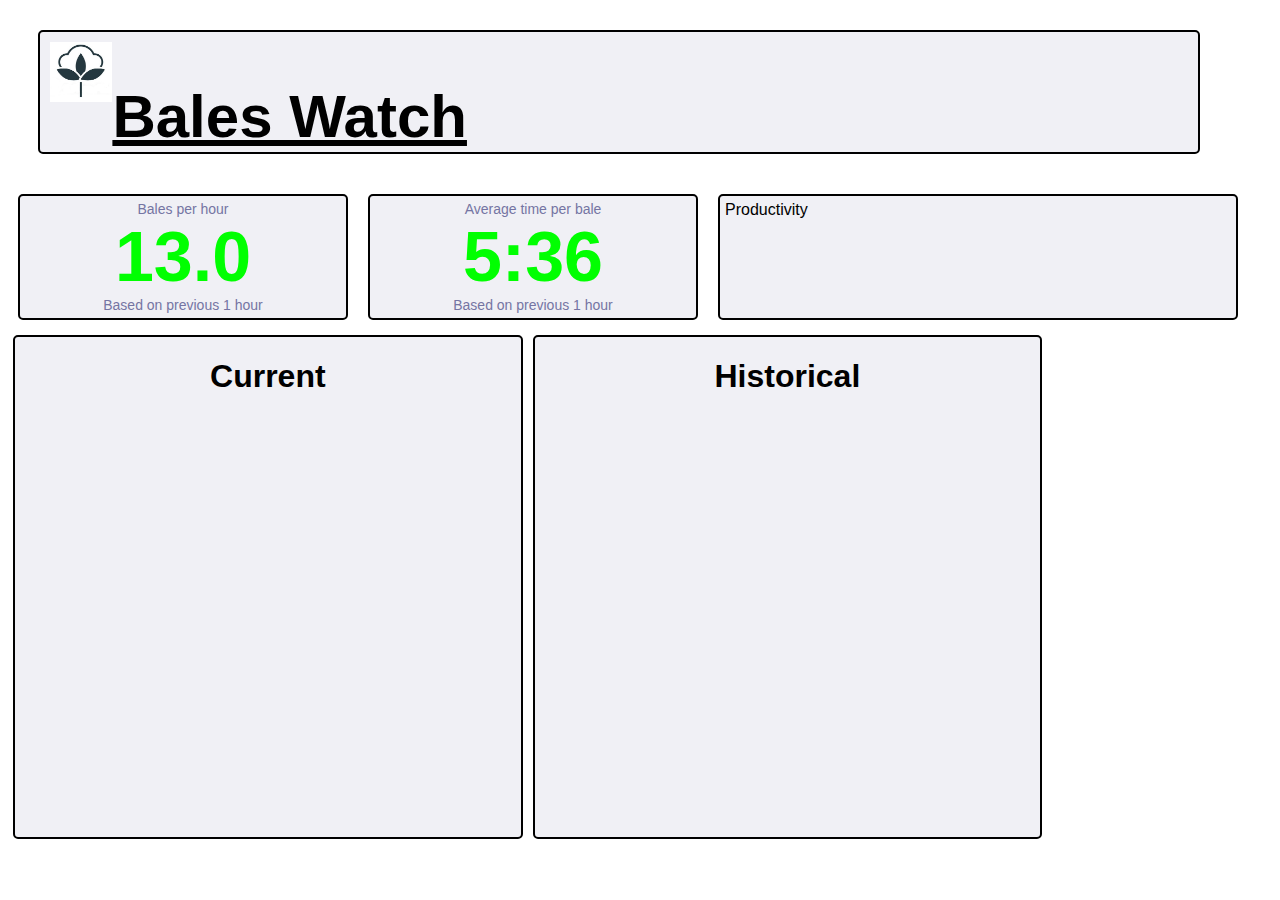
==== index.html @ d2ff19ab "first commit" ====
<!DOCTYPE html>
<html lang="en">
<head>
	<meta charset="utf-8">
	<title>Bales Watch</title>
    <link rel="stylesheet" href="style.css">
    <script src="index.js"></script>
	<!--[if IE]>
		<script src="http://html5shiv.googlecode.com/svn/trunk/html5.js"></script>
	<![endif]-->
</head>

<body id="home">

	<div id ="banner">
		<img class ="logo" src="logo.jpg" height="60px" />
		<h1>Bales Watch</h1>
		
	</div>
	<div id="statusbar">
		<div id="perhour">
			<p class="description">Bales per hour</p>
			<p class="alert">13.0</p>
			<p class="description">Based on previous 1 hour</p>
		</div>
		<div id="perbale">
			
				<p class="description">Average time per bale</p>
				<p class="alert">5:36</p>
				<p class="description">Based on previous 1 hour</p>
			
		</div>
		<div id="graph">Productivity</div>
	</div>
    <div id="viewer">
		<div id="current">
			<h1>Current</h1>
			<div id="currentdisplay"></div>
		</div>

		<div id="history">
			<h1>Historical</h1>
			<div id="historicaldisplay"></div>
		</div>


	</div>

</body>
</html>
---- style.css ----
html{
    font-family:Helvetica, Arial;
}

img {
    float:left;

}

.bale {
    width: 80%;
    height:60px;
    border: solid black 2px;
    border-radius: 2px;
    margin:10px;
    padding:5px;
    background-color:white;

}

#banner {
    
    position: relative;
    font-family:Helvetica, Arial;
    font-weight: bold;
    font-size: 30px;
    margin:30px;
    text-decoration: underline;
    width:90%;
    height:100px;
    border: solid black 2px;
    border-radius: 5px;
    padding:10px;
    background-color:#f0f0f5;
    
}

.description{

    font-size: 14px;
    font-weight:lighter;
    color:#7575a3
}

#perhour, #perbale, #graph {

    border: solid black 2px;
    border-radius: 5px;
    margin: 10px;
    background-color:#f0f0f5;
    padding: 5px;
    

}

#perhour, #perbale {
    width:25%;
    text-align:center;
}

.alert{
    width:50%;
    margin-left:auto;
    font-size: 70px;
    font-weight:bolder;
    color:#01ff01;
}

.description, .alert{
    margin:auto;
}

#statusbar{

    display:flex;
    width: 100%;

}

#graph {
    width: 40%;
}

#current, #history {
    width: 40%;
    height:500px;
    border:solid black 2px;
    border-radius:5px;
    overflow: scroll;
    text-align:center;
    margin: 5px;
    background-color:#f0f0f5;
    
}

#currentdisplay, #historicaldisplay{
    display:flex;
    flex-direction:column-reverse;
} 

#viewer{
    display:flex;
    
}
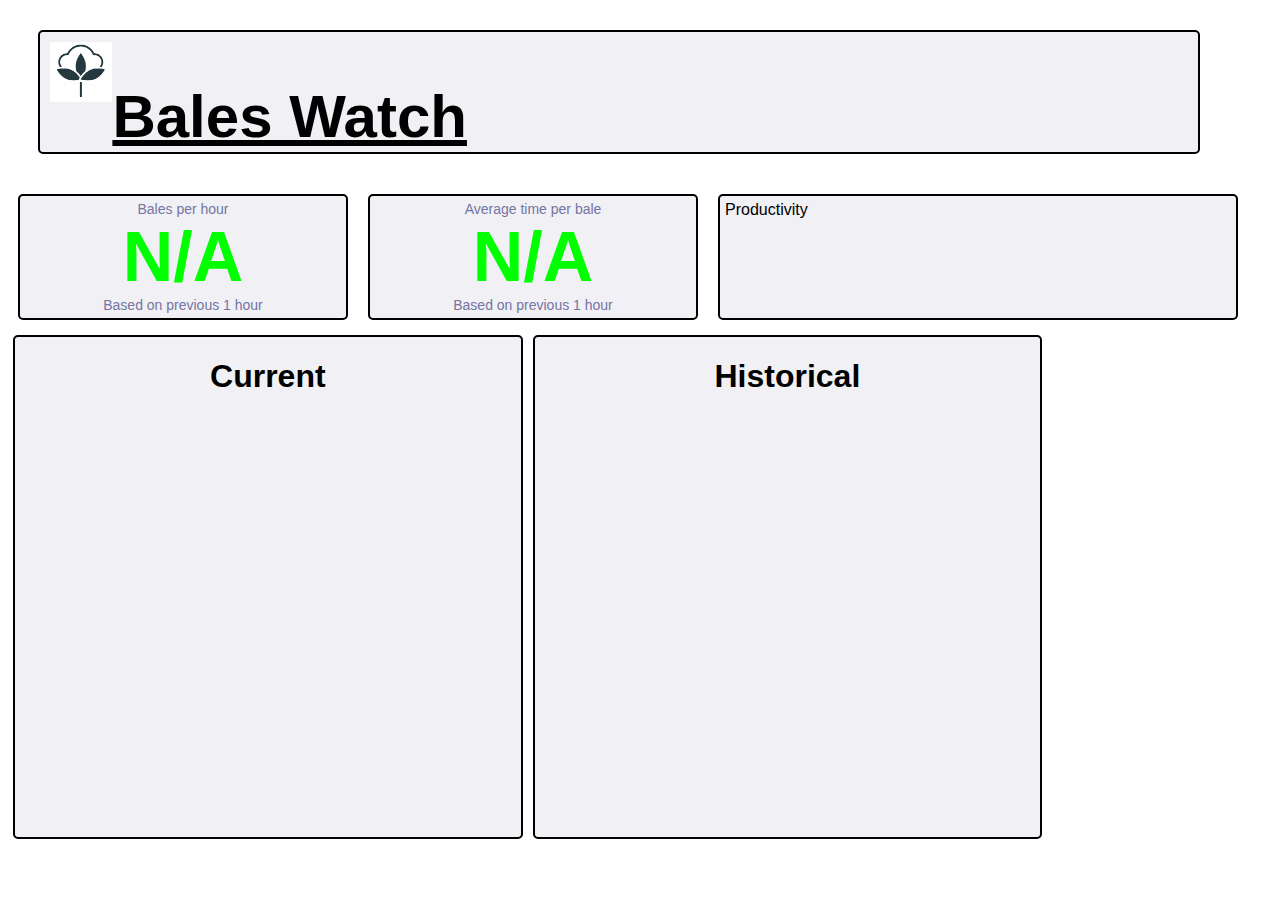
==== commit 2c6ac14a: "font larger" ====
--- a/index.html
+++ b/index.html
@@ -20,13 +20,13 @@
 	<div id="statusbar">
 		<div id="perhour">
 			<p class="description">Bales per hour</p>
-			<p class="alert">13.0</p>
+			<p class="alert">N/A</p>
 			<p class="description">Based on previous 1 hour</p>
 		</div>
 		<div id="perbale">
 			
 				<p class="description">Average time per bale</p>
-				<p class="alert">5:36</p>
+				<p class="alert">N/A</p>
 				<p class="description">Based on previous 1 hour</p>
 			
 		</div>
--- a/style.css
+++ b/style.css
@@ -16,6 +16,7 @@
     margin:10px;
     padding:5px;
     background-color:white;
+    font-size:24px;
 
 }
 
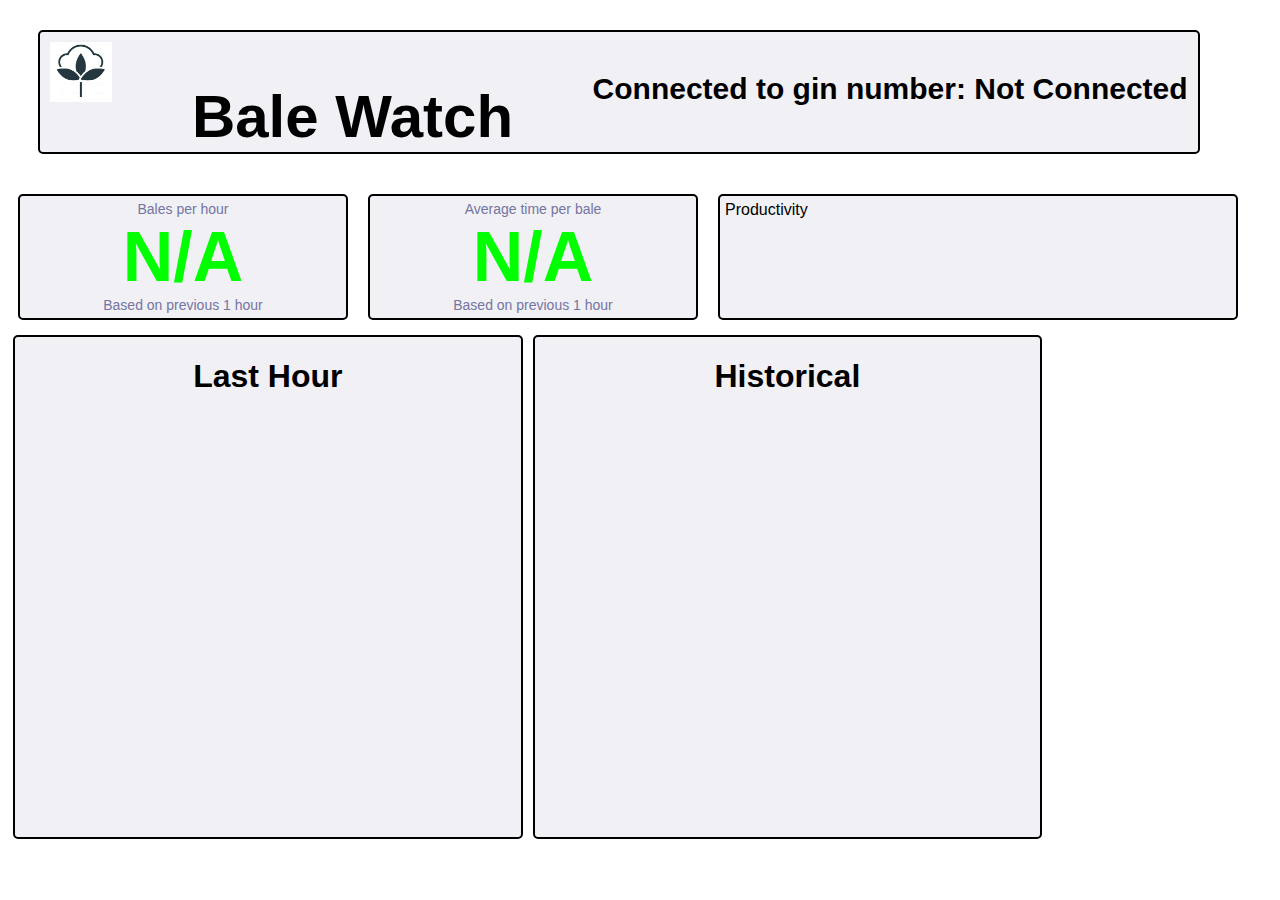
==== commit 355988a1: "added bales per hour functionality" ====
--- a/index.html
+++ b/index.html
@@ -2,7 +2,7 @@
 <html lang="en">
 <head>
 	<meta charset="utf-8">
-	<title>Bales Watch</title>
+	<title>Bale Watch</title>
     <link rel="stylesheet" href="style.css">
     <script src="index.js"></script>
 	<!--[if IE]>
@@ -14,19 +14,20 @@
 
 	<div id ="banner">
 		<img class ="logo" src="logo.jpg" height="60px" />
-		<h1>Bales Watch</h1>
+		<h1>Bale Watch</h1>
+		<p>Connected to gin number: <span id="gin">Not Connected</span></p>
 		
 	</div>
 	<div id="statusbar">
 		<div id="perhour">
 			<p class="description">Bales per hour</p>
-			<p class="alert">N/A</p>
+			<p id="bph" class="alert">N/A</p>
 			<p class="description">Based on previous 1 hour</p>
 		</div>
 		<div id="perbale">
 			
 				<p class="description">Average time per bale</p>
-				<p class="alert">N/A</p>
+				<p id="pb" class="alert">N/A</p>
 				<p class="description">Based on previous 1 hour</p>
 			
 		</div>
@@ -34,7 +35,7 @@
 	</div>
     <div id="viewer">
 		<div id="current">
-			<h1>Current</h1>
+			<h1>Last Hour</h1>
 			<div id="currentdisplay"></div>
 		</div>
 
--- a/style.css
+++ b/style.css
@@ -27,7 +27,8 @@
     font-weight: bold;
     font-size: 30px;
     margin:30px;
-    text-decoration: underline;
+    display:flex;
+    justify-content:space-between;
     width:90%;
     height:100px;
     border: solid black 2px;
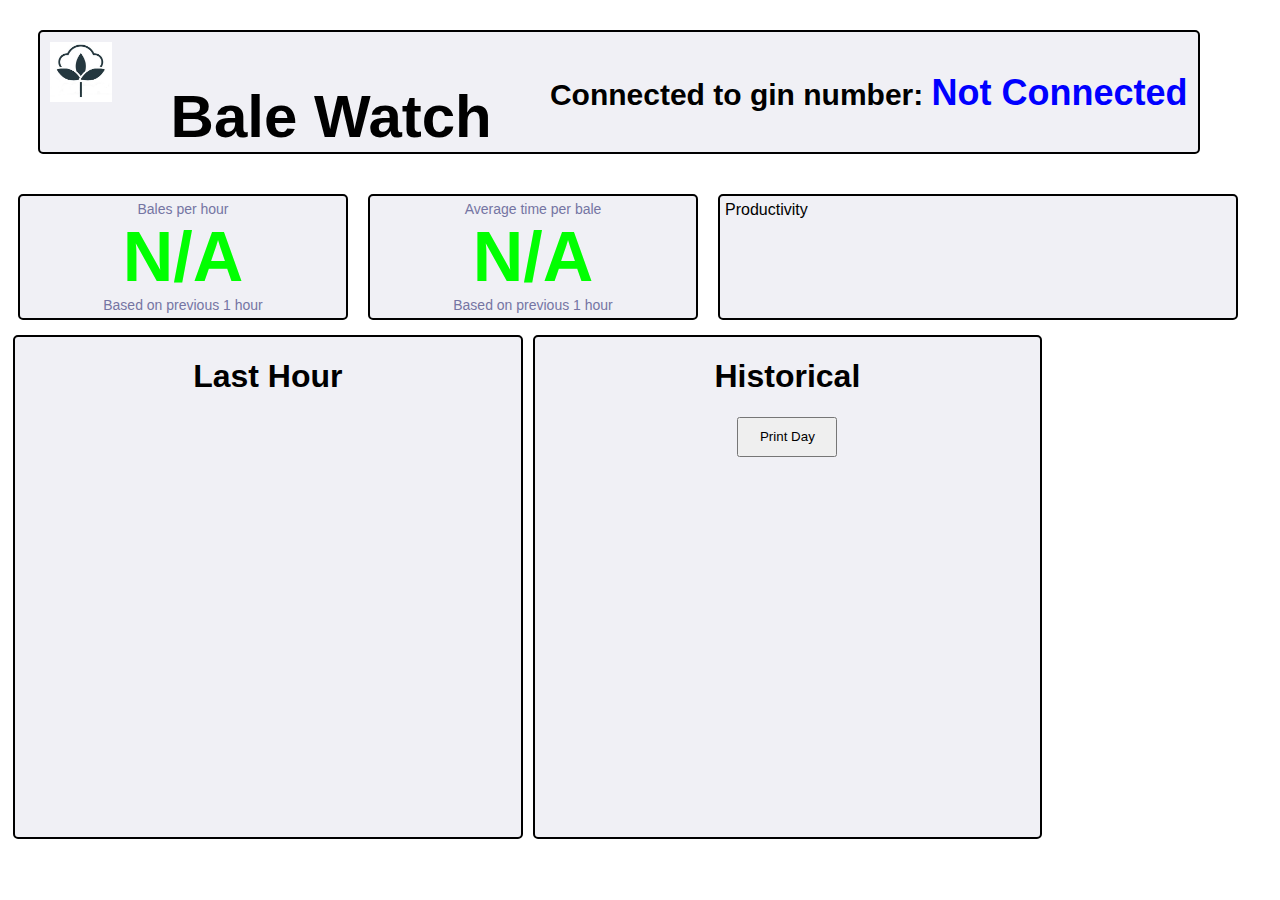
==== commit 03981df4: "added historical features" ====
--- a/index.html
+++ b/index.html
@@ -41,7 +41,8 @@
 
 		<div id="history">
 			<h1>Historical</h1>
-			<div id="historicaldisplay"></div>
+			<a href="printday.html" ><button class="printbutton">Print Day</button></a>
+			<div id="histdisplay"></div>
 		</div>
 
 
--- a/style.css
+++ b/style.css
@@ -8,7 +8,7 @@
 
 }
 
-.bale {
+.bale, .histbale {
     width: 80%;
     height:60px;
     border: solid black 2px;
@@ -18,6 +18,20 @@
     background-color:white;
     font-size:24px;
 
+}
+
+.printbutton {
+
+    height:40px;
+    width:100px;
+
+
+}
+
+#gin {
+    font-family:Helvetica, sans-serif;
+    color: blue;
+    font-size: 36px;
 }
 
 #banner {
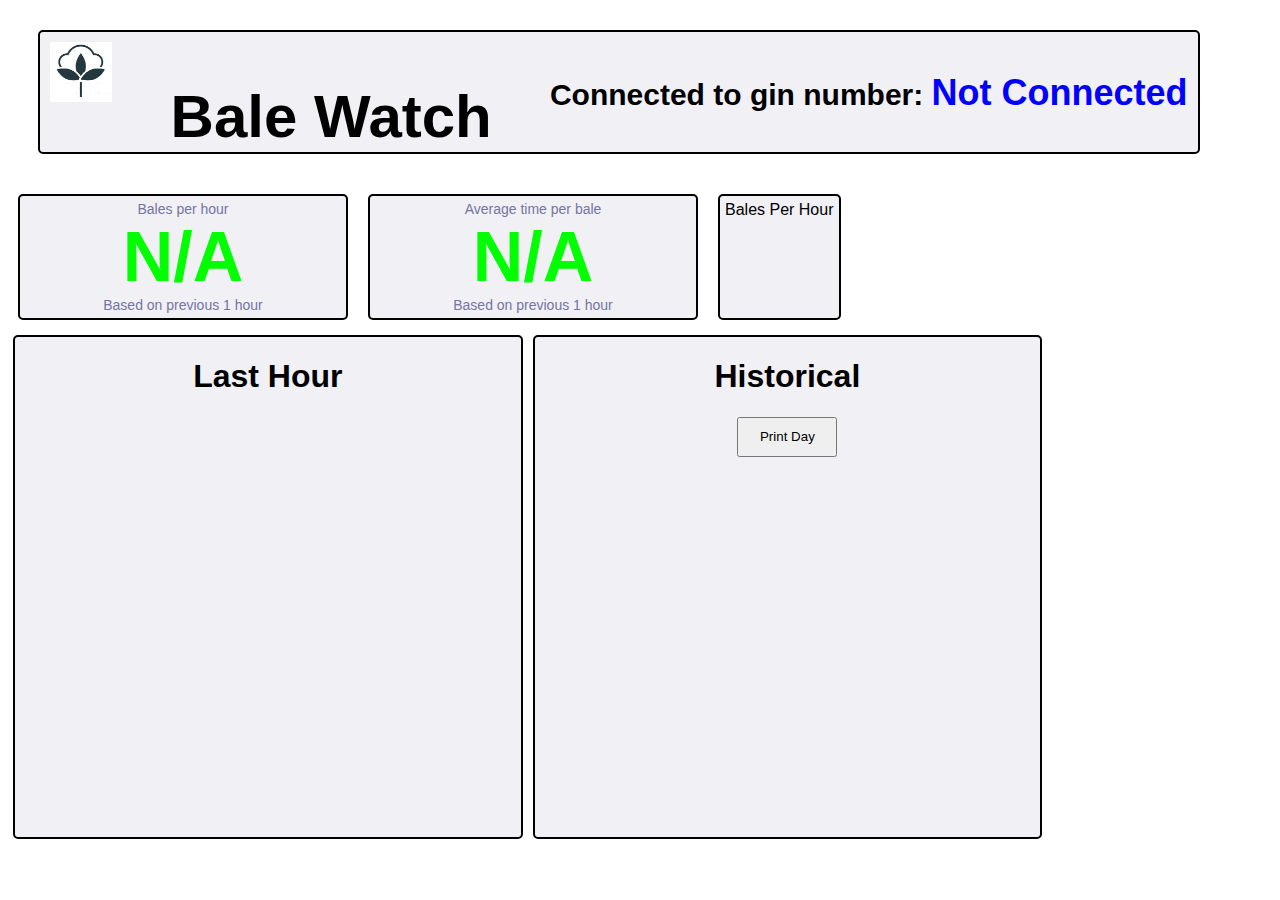
==== commit 97846b6d: "added print day functionality" ====
--- a/index.html
+++ b/index.html
@@ -4,7 +4,9 @@
 	<meta charset="utf-8">
 	<title>Bale Watch</title>
     <link rel="stylesheet" href="style.css">
-    <script src="index.js"></script>
+	<script src="index.js"></script>
+	<script src="d3.min.js"></script>
+	
 	<!--[if IE]>
 		<script src="http://html5shiv.googlecode.com/svn/trunk/html5.js"></script>
 	<![endif]-->
@@ -31,7 +33,9 @@
 				<p class="description">Based on previous 1 hour</p>
 			
 		</div>
-		<div id="graph">Productivity</div>
+		<div id="prod">Bales Per Hour 
+			</div>
+		
 	</div>
     <div id="viewer">
 		<div id="current">
@@ -49,4 +53,6 @@
 	</div>
 
 </body>
+
+<script src="productivity.js"></script>
 </html>--- a/style.css
+++ b/style.css
@@ -59,7 +59,7 @@
     color:#7575a3
 }
 
-#perhour, #perbale, #graph {
+#perhour, #perbale, #prod {
 
     border: solid black 2px;
     border-radius: 5px;
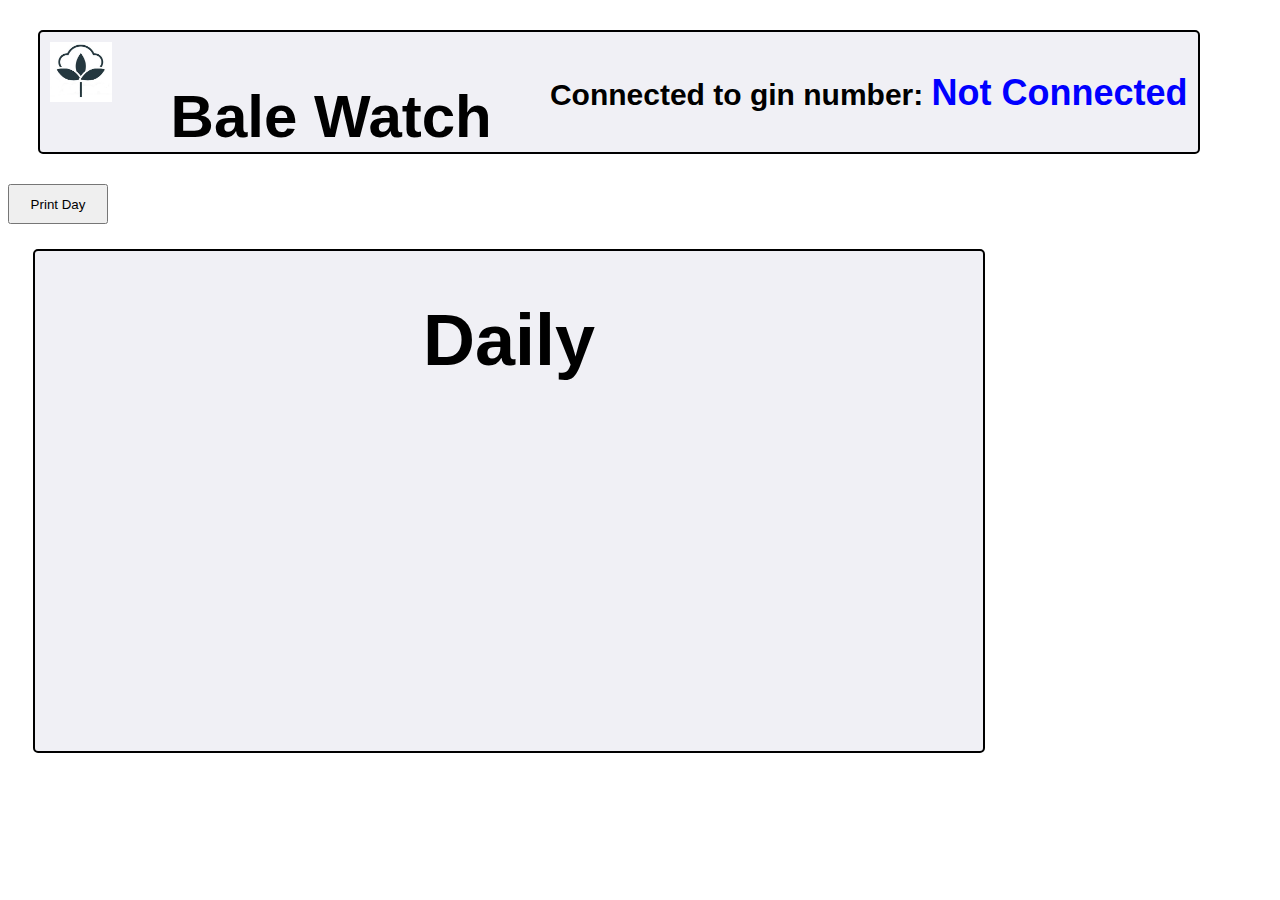
==== commit daa5eb14: "simplified to a single daily chart, removed statistics" ====
--- a/index.html
+++ b/index.html
@@ -3,9 +3,11 @@
 <head>
 	<meta charset="utf-8">
 	<title>Bale Watch</title>
-    <link rel="stylesheet" href="style.css">
+	<link rel="stylesheet" href="style.css">
+	<script src="config.js"></script>
 	<script src="index.js"></script>
 	<script src="d3.min.js"></script>
+	
 	
 	<!--[if IE]>
 		<script src="http://html5shiv.googlecode.com/svn/trunk/html5.js"></script>
@@ -20,34 +22,23 @@
 		<p>Connected to gin number: <span id="gin">Not Connected</span></p>
 		
 	</div>
-	<div id="statusbar">
-		<div id="perhour">
-			<p class="description">Bales per hour</p>
-			<p id="bph" class="alert">N/A</p>
-			<p class="description">Based on previous 1 hour</p>
-		</div>
-		<div id="perbale">
-			
-				<p class="description">Average time per bale</p>
-				<p id="pb" class="alert">N/A</p>
-				<p class="description">Based on previous 1 hour</p>
-			
-		</div>
-		<div id="prod">Bales Per Hour 
-			</div>
-		
-	</div>
+
+	<a href="printday.html" ><button class="printbutton">Print Day</button></a>
+	
     <div id="viewer">
 		<div id="current">
-			<h1>Last Hour</h1>
+			<h1>Daily</h1>
 			<div id="currentdisplay"></div>
+
+			
+			<table>
+
+
+			</table>
+
 		</div>
 
-		<div id="history">
-			<h1>Historical</h1>
-			<a href="printday.html" ><button class="printbutton">Print Day</button></a>
-			<div id="histdisplay"></div>
-		</div>
+		
 
 
 	</div>
--- a/style.css
+++ b/style.css
@@ -10,7 +10,6 @@
 
 .bale, .histbale {
     width: 80%;
-    height:60px;
     border: solid black 2px;
     border-radius: 2px;
     margin:10px;
@@ -26,6 +25,21 @@
     width:100px;
 
 
+}
+
+table {
+    margin: 5px;
+    font-size:30px;
+
+}
+
+table{
+    border-collapse:collapse;
+    border:1px solid #FF0000;
+}
+    
+table td{
+    border:1px solid #FF0000;
 }
 
 #gin {
@@ -99,14 +113,15 @@
 }
 
 #current, #history {
-    width: 40%;
+    width: 75%;
     height:500px;
     border:solid black 2px;
     border-radius:5px;
     overflow: scroll;
     text-align:center;
-    margin: 5px;
+    margin: 25px;
     background-color:#f0f0f5;
+    font-size:36px;
     
 }
 
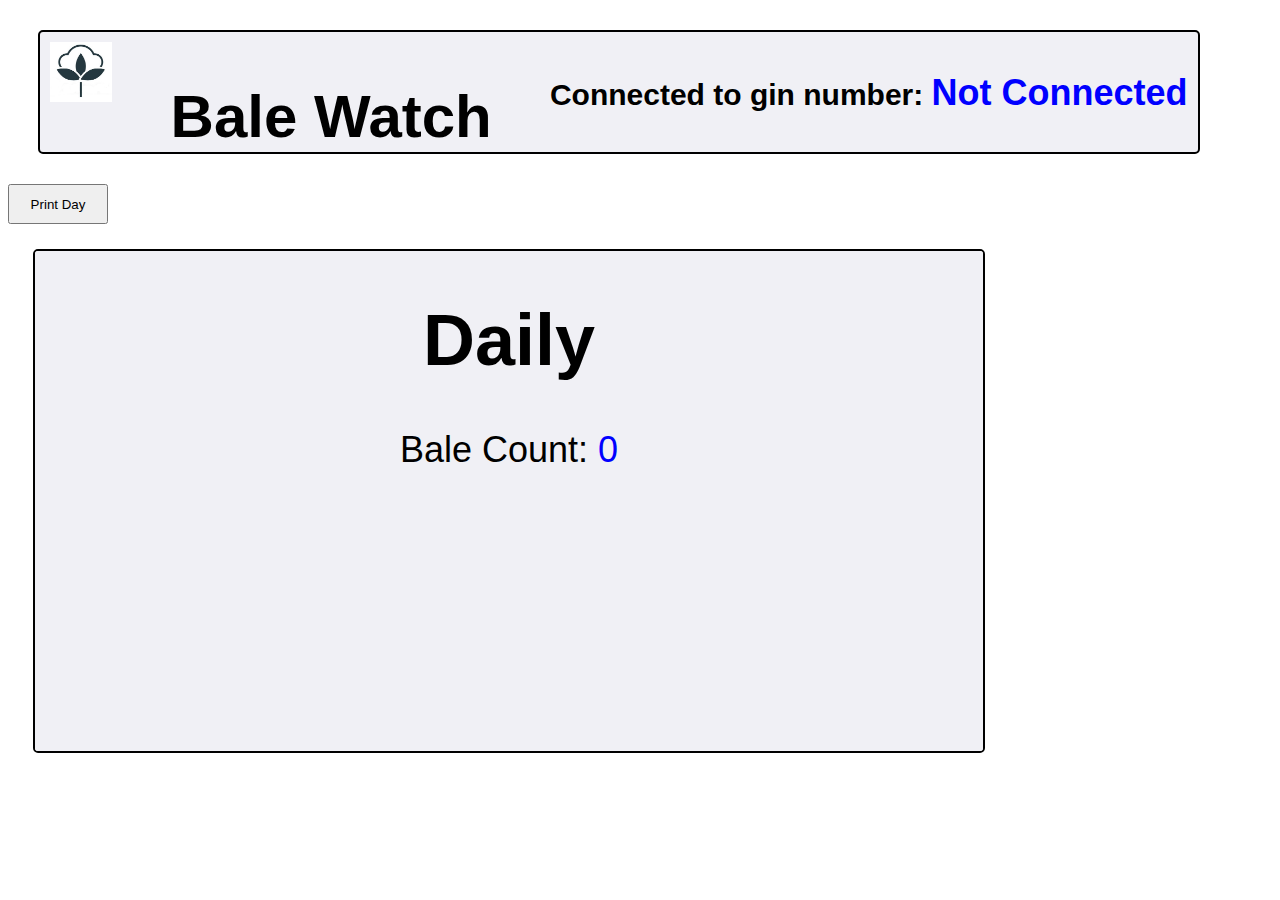
==== commit c185b21e: "adding simplified frontend" ====
--- a/index.html
+++ b/index.html
@@ -25,9 +25,11 @@
 
 	<a href="printday.html" ><button class="printbutton">Print Day</button></a>
 	
+	
     <div id="viewer">
 		<div id="current">
 			<h1>Daily</h1>
+			<div id="count">Bale Count: <span id="ct">0</span> </div>
 			<div id="currentdisplay"></div>
 
 			
--- a/style.css
+++ b/style.css
@@ -27,19 +27,30 @@
 
 }
 
-table {
+
+table{
     margin: 5px;
     font-size:30px;
-
-}
-
-table{
     border-collapse:collapse;
     border:1px solid #FF0000;
+    width:100%;
 }
     
 table td{
+    margin: 5px;
+    font-size:30px;
     border:1px solid #FF0000;
+}
+
+#count {
+    align-self:right;
+    
+}
+
+#ct{
+    font-family:Helvetica, sans-serif;
+    color: blue;
+    font-size: 36px;
 }
 
 #gin {
